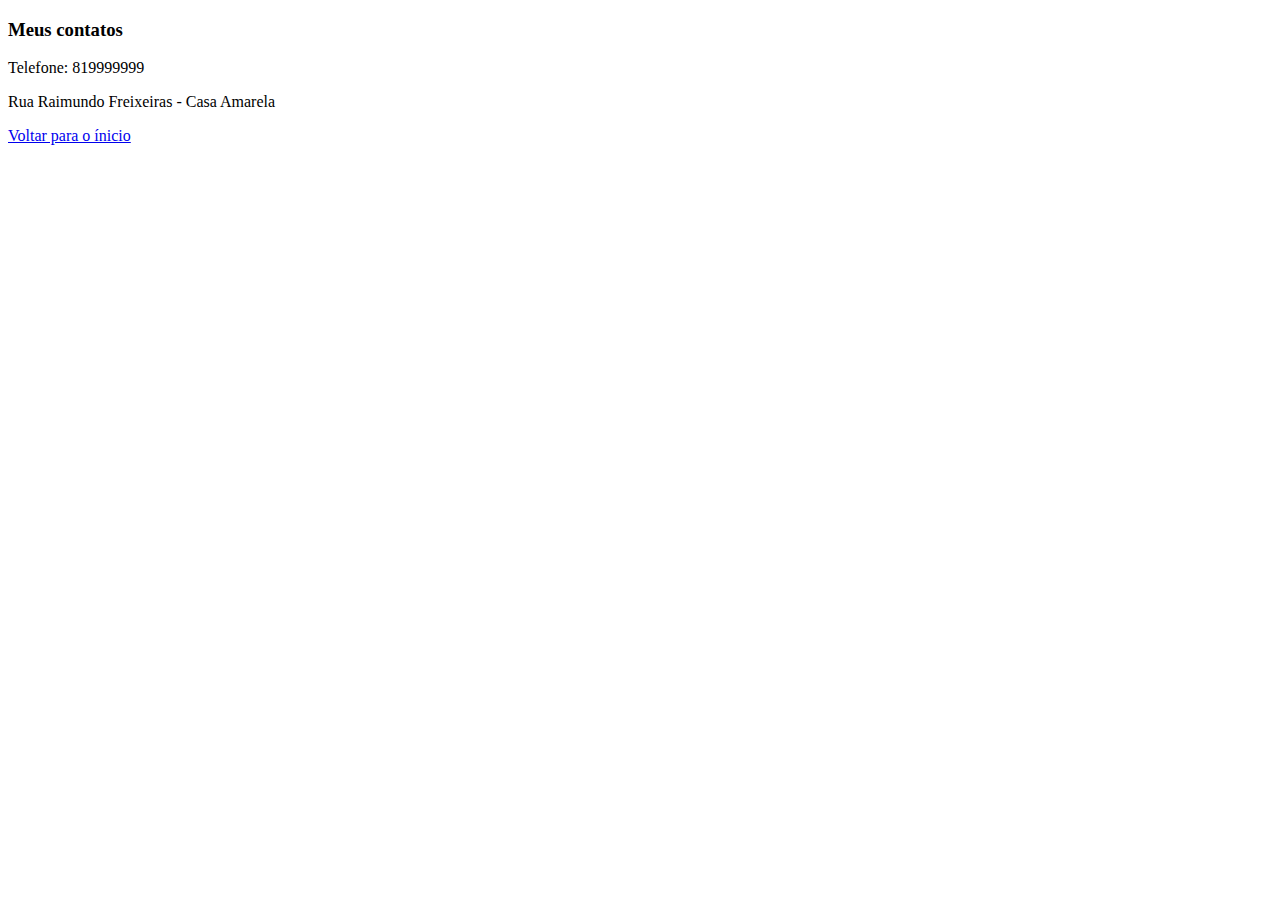
==== contato.html @ 224c3caa "Exercício" ====
<!DOCTYPE html>
<html lang="en">
  <head>
    <meta charset="UTF-8" />
    <title>Contato</title>
  </head>
  <body>
    <h3>Meus contatos</h3>
    <p>Telefone: 819999999</p>
    <p>Rua Raimundo Freixeiras - Casa Amarela</p>
    <a href="index.html">Voltar para o ínicio</a>
  </body>
</html>
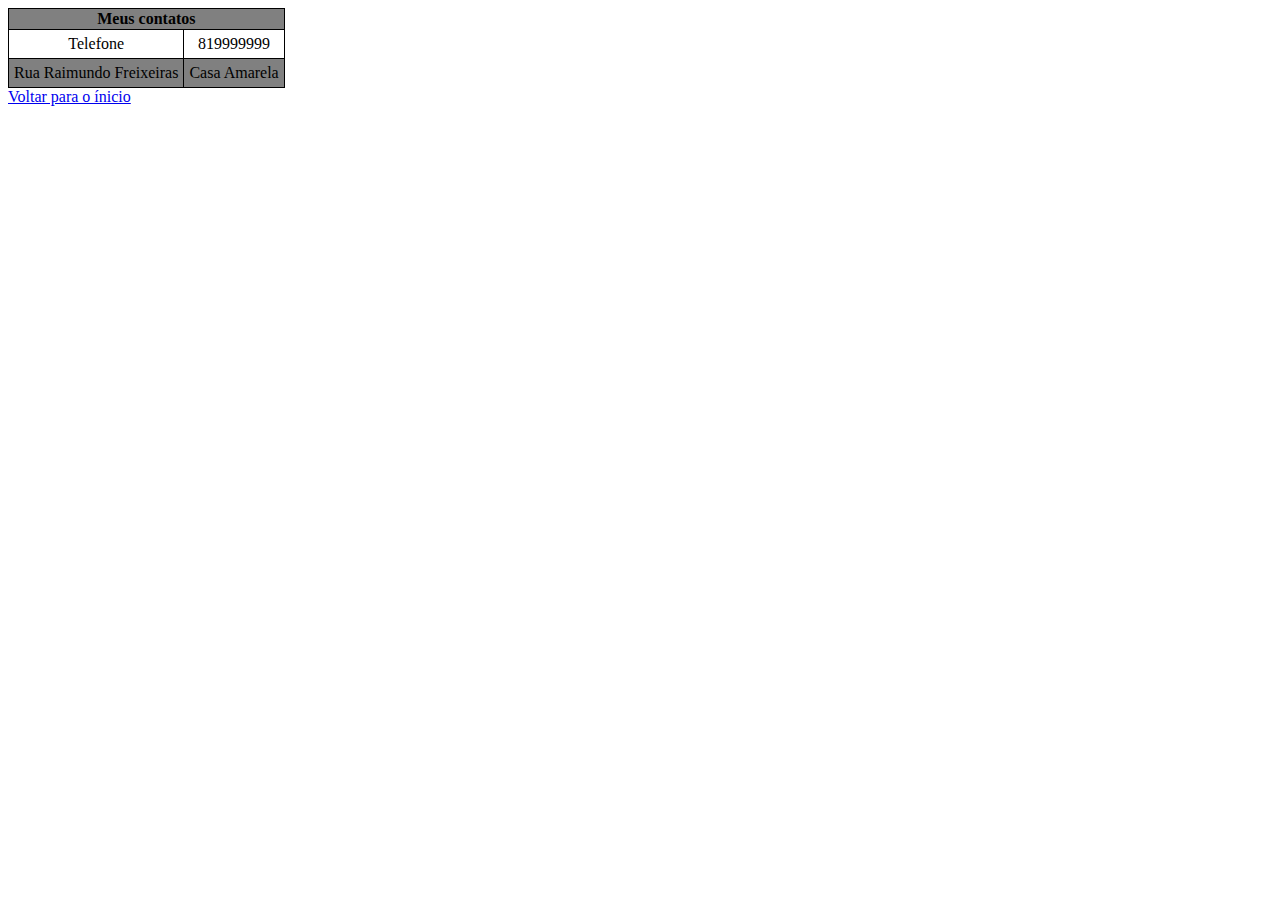
==== commit da1887fb: "atualizado com css" ====
--- a/contato.html
+++ b/contato.html
@@ -3,11 +3,39 @@
   <head>
     <meta charset="UTF-8" />
     <title>Contato</title>
+    <link rel="stylesheet" href="CSS\style.css" />
+    <style>
+      table,
+      td {
+        border: black 1px solid;
+        border-collapse: collapse;
+        text-align: center;
+        padding: 5px;
+      }
+
+      th {
+        background-color: gray;
+      }
+    </style>
   </head>
-  <body>
-    <h3>Meus contatos</h3>
-    <p>Telefone: 819999999</p>
-    <p>Rua Raimundo Freixeiras - Casa Amarela</p>
+  <body class="fundo-contato">
+    <table>
+      <thead>
+        <tr>
+          <th colspan="2">Meus contatos</th>
+        </tr>
+      </thead>
+      <tbody>
+        <tr clss="branco">
+          <td>Telefone</td>
+          <td>819999999</td>
+        </tr>
+        <tr class="cinza">
+          <td>Rua Raimundo Freixeiras</td>
+          <td>Casa Amarela</td>
+        </tr>
+      </tbody>
+    </table>
     <a href="index.html">Voltar para o ínicio</a>
   </body>
 </html>
